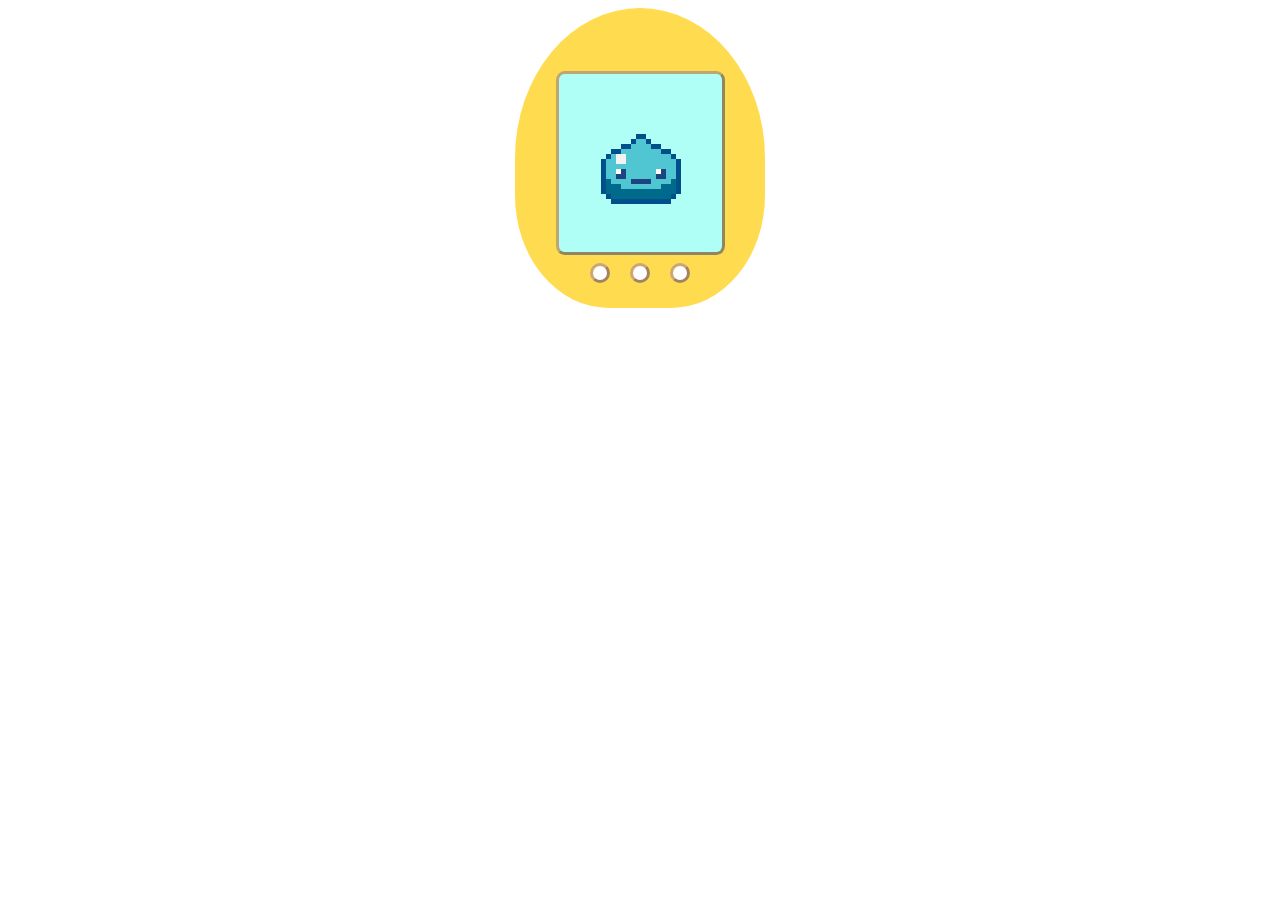
==== Digivice/index.html @ 52a4d755 "Digivice" ====
<!DOCTYPE html>
<html>

<head>
    <title>Digivice</title>
    <link rel="stylesheet" type="text/css" href="styles/style.css">
    <link href="https://fonts.googleapis.com/css?family=Aldrich&display=swap" rel="stylesheet">

</head>

<body>

    <div class="digiContainer">
        <div class="digiScreenContainer">
            <div class="digiScreen active" id="digiScreenSet-1">
                <img src="images/mon-1/stage-1/normal.gif" class="monImage">
                <img src="images/misc/foodeat.gif" id="foodSprite" class="foodAnimate inactive">
                <img src="images/misc/training.gif" id="trainingSprite" class="trainingAnimate inactive">
                <img src="images/misc/ballbounce.gif" id="[playingSprite" class="playingAnimate inactive">
            </div>
            <div class="menuItemContainer hide" id="menuItemContainer-1">
                <img src="images/misc/foodeat.png" class="menuIcon selected">
                <img src="images/misc/trainstats.png" class="menuIcon">
                <img src="images/misc/playstats.png" class="menuIcon">
            </div>
            <div class="menuItemContainer hide" id="menuItemContainer-2">
                <p class="nameText"></p>
            </div>
            <div class="menuItemContainer hide" id="menuItemContainer-3">
                <p class="quoteText"></p>
            </div>
        </div>
        <div class="digiButtonContainer active" id="digiButtonSet-1">
            <button class="digiButton" id="button-A"></button>
            <button class="digiButton" id="button-B"></button>
            <button class="digiButton" id="button-C"></button>
        </div>

        <div class="digiButtonContainer inactive" id="digiButtonSet-2">
            <button class="digiButton" id="button-A-2"></button>
            <button class="digiButton" id="button-B-2"></button>
            <button class="digiButton" id="button-C-2"></button>
        </div>

        <div class="digiButtonContainer inactive" id="digiButtonSet-3">
            <button class="digiButton" id="button-A-3"></button>
            <button class="digiButton" id="button-B-3"></button>
            <button class="digiButton" id="button-C-3"></button>
        </div>
    </div>

</body>
<footer>
    <script src="scripts/main.js"></script>
</footer>
</html>
---- Digivice/styles/style.css ----
body {
    font-family: 'Aldrich', sans-serif;
    font-size: 12pt;
    line-height: 5pt
}

.menuText {
    margin-top: 20%;
}

.menuTextItem {
    line-height: 60px;
    padding: 0px 10px;
}

.menuItemContainer {
    display: block;
    width: 65.5%;
    background: rgba(0, 0, 0, 0.2);
    margin: -97.7% 17.3%;
    height: 15%;
    animation: none;
    border-radius: 6px 6px 0 0;
    transition: all 0.2s ease-in-out;
    overflow: hidden;
}

.menuIcon {
    margin-top: 0px;
    padding: 5px 5px 5px 5px;
    width: 30px;
    transition: all 0.4s ease-in-out;

}

.menuItemContainer button {
    background: none;
    border: none;
    padding: 0;
}

.digiContainer {
    background-image: radial-gradient(rgba(255, 220, 79) 100%, rgba(255, 183, 0), rgba(230, 149, 0));
    height: 300px;
    width: 250px;
    margin: auto;
    border-radius: 100% 100% 75% 75%;
}

.digiContainer div {
    float: left;
    text-align: center;
}

.digiScreenContainer {
    height: 85%;
    width: 100%;
}

.digiScreen {
    display: block;
    width: 65%;
    background: rgba(176, 255, 247);
    margin: 25% 16.5%;
    height: 70%;
    border-radius: 5%;
    border: solid 3px;
    border-color: rgba(194, 144, 83, 0.8) rgba(138, 103, 61, 0.8) rgba(138, 103, 61, 0.8) rgba(194, 144, 83, 0.8);
    animation: none;
}

.monImage {
    margin-top: 40px;
    width: 100px;
    margin-left: 0;
    animation: run linear infinite 4s;
    filter: brightness(100%);
    z-index: 0;
    position: relative;
}

.digiButtonContainer {
    display: block;
    width: 100%;
    text-align: center;
}

.digiButton {
    margin: 0 3%;
    border-radius: 100%;
    height: 20px;
    width: 20px;
    border: solid 3px;
    border-color: rgba(194, 144, 83, 0.8) rgba(138, 103, 61, 0.8) rgba(138, 103, 61, 0.8) rgba(194, 144, 83, 0.8);
    background: white;
}

.digiButton:active {
    margin: 0 3%;
    border-radius: 100%;
    height: 20px;
    width: 20px;
    border: solid 3px;
    border-color: rgba(194, 144, 83, 1) rgba(138, 103, 61, 1) rgba(138, 103, 61, 1) rgba(194, 144, 83, 1);
    background: rgba(196, 196, 196, 1);
}


@-webkit-keyframes run {
    0% {
        margin-left: 0;
    }
    25% {
        margin-left: -20px;
    }
    50%;
        {
        margin-left: 0;
    }
    75% {
        margin-left: 20px;
    }
    100% {
        margin-left: 0;
    }
}

@-webkit-keyframes jump {
    0% {
        margin-top: 40px;
    }
    60% {
        margin-top: 30px;
    }
    100% {
        margin-top: 40px;
    }
}

@-webkit-keyframes evolve {
    0% {
        filter: brightness(100%);
    }
    50% {
        filter: brightness(2000%);
    }
    100% {
        filter: brightness(100%);
    }
}

@-webkit-keyframes screenFlash {
    0% {
        background: rgba(176, 255, 247);
    }
    50% {
        background: rgba(232, 255, 253);
    }
    100% {
        background: rgba(176, 255, 247);
    }
}

.foodAnimate, .trainingAnimate, .playingAnimate {
    z-index: 200;
    position: relative;
    width: 70px;
    margin-top: -76px;
}

.active {
    display: block;
}

.inactive {
    display: none;
}

.selected {
    background: rgba(255, 255, 255, 1);
    animation: textFlash ease-in-out infinite 1s;
}

@-webkit-keyframes textFlash {
    0% {
        background: rgba(176, 255, 247, 0.2);
    }
    50% {
        background: rgba(176, 255, 247, 0.8);
    }
    100% {
        background: rgba(176, 255, 247, 0.2);
    }
}

.hide {
    height: 0;
}

.show {
    height: 15%;
}
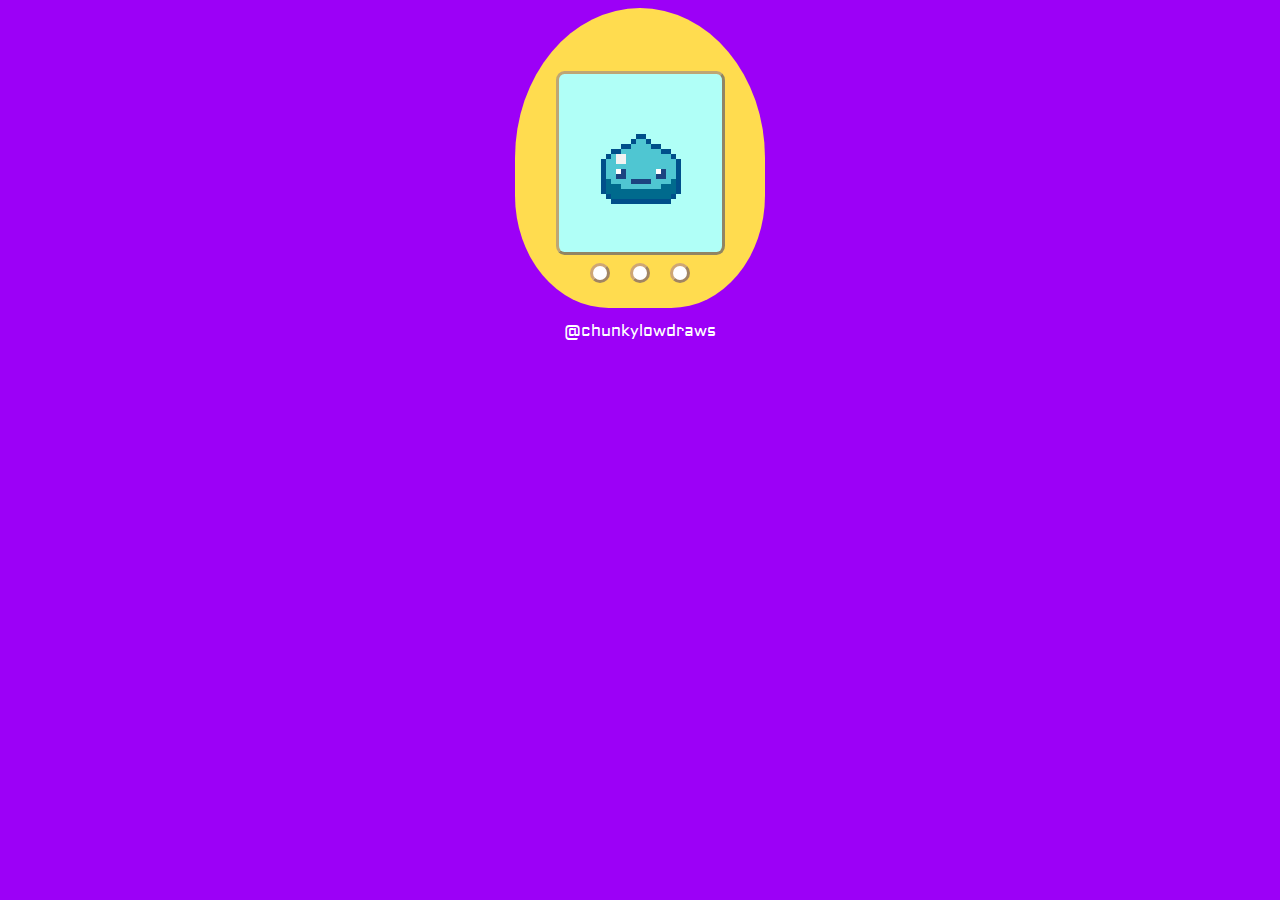
==== commit c9b73865: "New" ====
--- a/Digivice/index.html
+++ b/Digivice/index.html
@@ -48,7 +48,7 @@
             <button class="digiButton" id="button-C-3"></button>
         </div>
     </div>
-
+<div class ="socialLinks"><a href="https://www.instagram.com/chunkylowdraws/">@chunkylowdraws</a></div>
 </body>
 <footer>
     <script src="scripts/main.js"></script>
--- a/Digivice/styles/style.css
+++ b/Digivice/styles/style.css
@@ -1,7 +1,8 @@
 body {
     font-family: 'Aldrich', sans-serif;
     font-size: 12pt;
-    line-height: 5pt
+    line-height: 5pt;
+    background: rgba(156, 0, 247);
 }
 
 .menuText {
@@ -161,7 +162,9 @@
     }
 }
 
-.foodAnimate, .trainingAnimate, .playingAnimate {
+.foodAnimate,
+.trainingAnimate,
+.playingAnimate {
     z-index: 200;
     position: relative;
     width: 70px;
@@ -200,3 +203,17 @@
 .show {
     height: 15%;
 }
+
+.socialLinks {
+    margin: 20px auto;
+    text-align: center;
+}
+
+.socialLinks a {
+    text-decoration: none;
+    color:white;
+}
+
+.socialLinks a:active {
+    color:white;
+}
